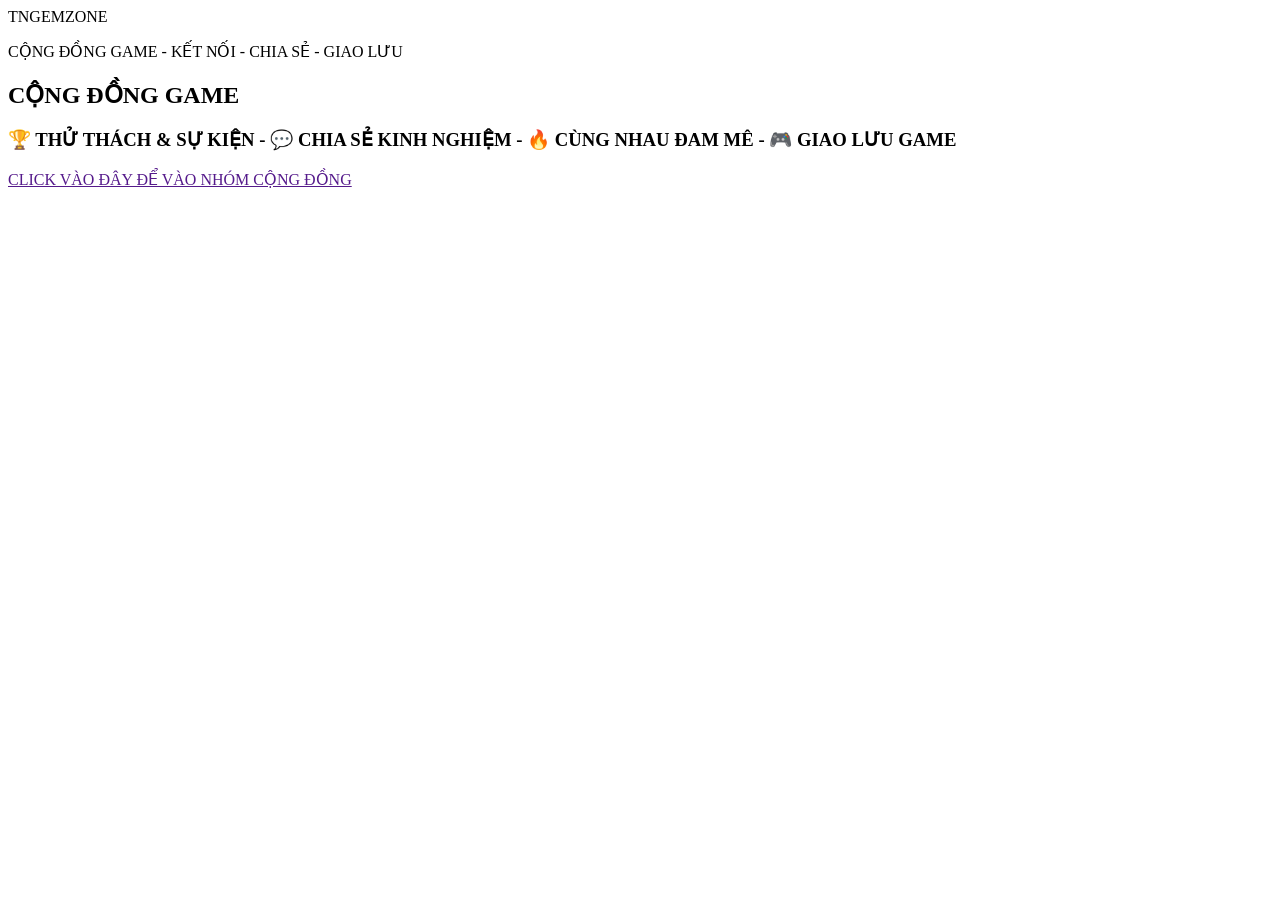
==== congdong.html @ 44ca52de "Add files via upload" ====
<!DOCTYPE html>
<html lang="en">
<head>
    <meta charset="UTF-8">
    <meta name="viewport" content="width=device-width, initial-scale=1.0">
    <title>Cộng Đồng</title>
    <link rel="stylesheet" href="./code.css/bocucweb.css">
</head>
<body>
    <section id="congdong">
    <div class="header-congdong">
        <div class="tieude">
            TN<span>GEMZONE</span>
        </div>
        <p>
            CỘNG ĐỒNG GAME - KẾT NỐI - CHIA SẺ - GIAO LƯU
        </p>
    </div>
    <div class="noidung-congdong">
        <h2>CỘNG ĐỒNG GAME</h2>
        <h3>🏆 THỬ THÁCH & SỰ KIỆN - 💬 CHIA SẺ KINH NGHIỆM - 🔥 CÙNG NHAU ĐAM MÊ - 🎮 GIAO LƯU GAME</h3>
        <a href="" class="button-congdong">
            CLICK VÀO ĐÂY ĐỂ VÀO NHÓM CỘNG ĐỒNG
        </a>
    </div>
</section>
</body>
</html>
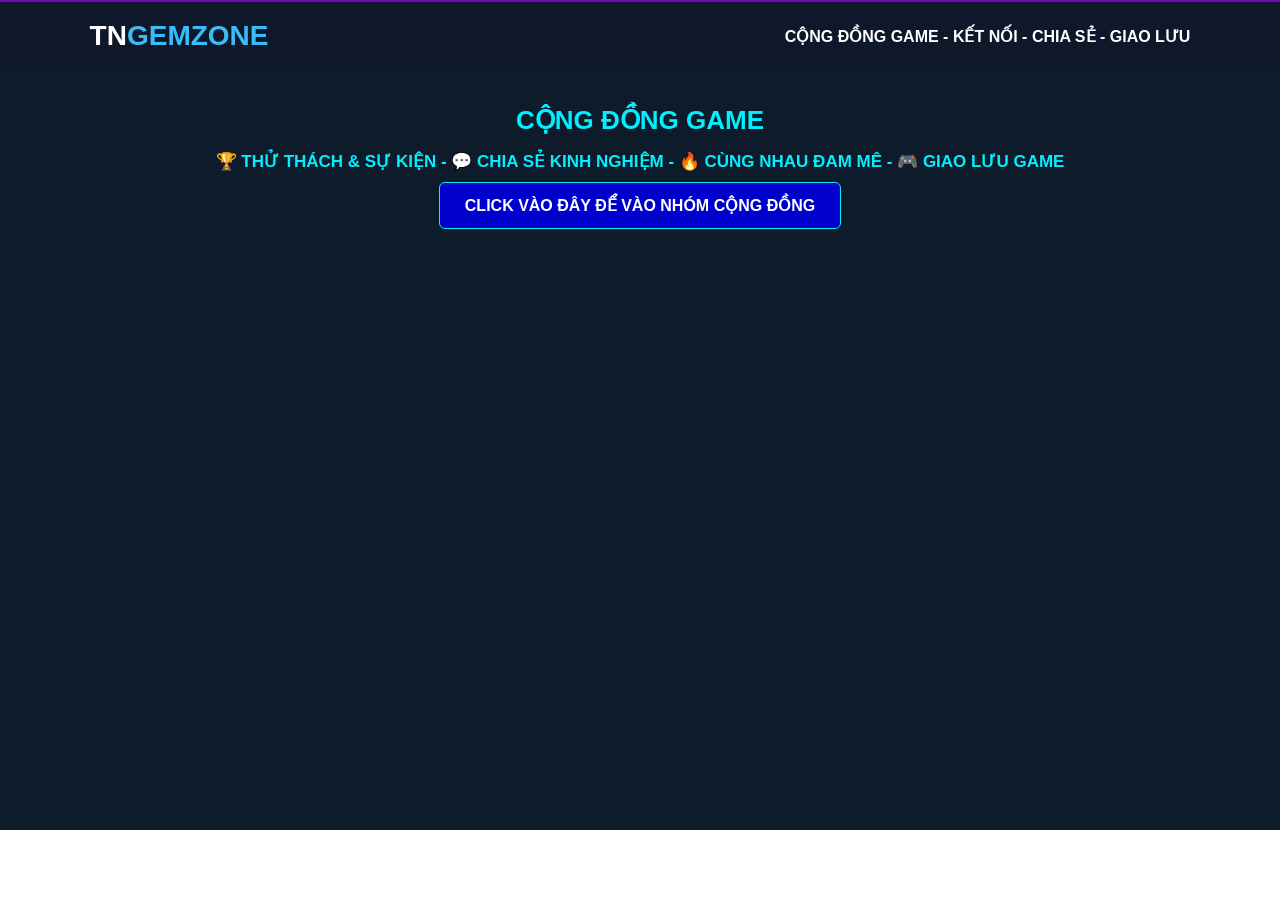
==== commit 098a5b84: "Refactor congdong.html for improved structure Updated the stylesheet link and cleaned up HTML struct" ====
--- a/congdong.html
+++ b/congdong.html
@@ -4,7 +4,7 @@
     <meta charset="UTF-8">
     <meta name="viewport" content="width=device-width, initial-scale=1.0">
     <title>Cộng Đồng</title>
-    <link rel="stylesheet" href="./code.css/bocucweb.css">
+    <link rel="stylesheet" href="./bocucweb.css">
 </head>
 <body>
     <section id="congdong">
@@ -25,4 +25,4 @@
     </div>
 </section>
 </body>
-</html>+</html>
--- a/bocucweb.css
+++ b/bocucweb.css
@@ -0,0 +1,313 @@
+* {
+  box-sizing: border-box;
+  margin: 0;
+  padding: 0;
+}
+
+body {
+  font-family: Arial, sans-serif;
+  font-weight: bold;
+  text-align: center;
+}
+header {
+  background-color:#0000CD;
+  height: 100px;
+  display: flex;
+}
+
+.logo {
+  width: 10%x;
+  height: 100%;
+  border: 2px ;
+  display: flex;
+  justify-content: center;
+  align-items: center;
+}
+.logo img {
+  max-width: 100%;
+  max-height: 100%;
+  object-fit: contain;
+}
+.header-text {
+  width: 90%;
+  display: flex;
+  flex-direction: column; /* Xếp h1 và p theo chiều dọc */
+  justify-content: center;
+  align-items: center;
+}
+.header-text h1 {
+  font-size: 28px;
+  font-weight: bold;
+  color: #00f0ff;
+  text-transform: uppercase;
+  letter-spacing: 2px;
+  margin: 0;
+  text-shadow: 
+    1px 1px 0px #0d1b2a,
+    2px 2px 0px #0d1b2a,
+    3px 3px 0px #7209b7,
+    4px 4px 0px #7209b7,
+    5px 5px 10px rgba(0,0,0,0.7);
+}
+.header-text .slogan {
+  font-size: 13px;
+  color: #ffffff;
+  font-weight: normal;
+  letter-spacing: 1.5px;
+  margin-top: 4px;
+  text-transform: uppercase;
+  opacity: 0.9;
+}
+nav {
+  height: 50px;
+  background-color:#0000FF;
+  display: flex;
+  justify-content: center;
+  align-items: center;
+}
+.menu {
+  list-style: none;
+  display: flex;
+  gap: 10px;
+}
+.menu a {
+  color: #fff;
+  text-decoration: none;
+  font-weight: bold;
+  padding: 8px 15px;
+  transition: 0.3s;
+}
+.menu a:hover{
+  color: #e50eab;
+  background-color: rgba(0, 240, 255, 0.1);
+  box-shadow: 0 0 10px rgba(0, 240, 255, 0.5);
+}
+.main {
+    width: 100%;
+    height: 680px;
+    display: flex;
+    background-color: #0d1b2a;
+}
+#gioithieu {
+    width: 50%;
+    padding: 20px;
+    text-align: left;
+    box-sizing: border-box;
+    background-color: #0d1b2a;
+}
+#tintuc {
+    width: 50%;
+    padding: 20px;
+    text-align: left;
+    border-left: 1px solid #ddd;
+    box-sizing: border-box;
+    background-color: #0d1b2a;
+}
+.main h2 {
+    text-align: center;
+    color: #00f0ff;
+    font-size: 22px;
+    margin-bottom: 15px;
+    text-transform: uppercase;
+    letter-spacing: 1px;
+}
+.main h3 {
+    color: #b500fe;
+    font-size: 16px;
+    margin-top: 15px;
+    margin-bottom: 5px;
+}
+.main p {
+    font-size: 14px;
+    line-height: 1.6;
+    margin-bottom: 15px;
+    color: #ffffff;
+}
+#game {
+  width: 100%;
+  min-height: 100vh;
+  background-color: #0d0f1b;
+  padding: 30px 22px;
+  border-top: 2px solid #c21ad1;
+  text-align: center;
+}
+#game h2{
+  color: #00f0ff;
+  font-size: 22px;
+  margin-bottom: 20px;
+  text-transform: uppercase;
+  letter-spacing: 1px;
+}
+#game-grid {
+  display: flex;
+  justify-content: space-between;
+  gap: 15px;
+}
+.game-card {
+  width: 23%;           
+    max-width: 280px;
+  text-decoration: none;
+  background-color: #121526;
+  border: 1px solid #1f2438;
+  border-radius: 6px;
+  overflow: hidden;
+  transition: all 0.3s ease;
+  display: block;
+}
+.game-card details{
+  color: #8ee859;
+}
+.game-card img {
+  width: 100% ;
+  height: 140px;
+  object-fit: cover;
+  display: block;
+}
+#game-card span {
+  display: block;
+  color: #ffffff;
+  font-size: 14px;
+  font-weight: bold;
+  padding: 10px 5px;
+}
+.game-card:hover {
+  transform: translateY(-5px);
+  border-color: #00f0ff;
+  box-shadow: 0 0 15px rgba(0, 240, 255, 0.4);
+}
+.game-card:hover span {
+  color: #00f0ff;
+}
+#congdong {
+  background: #0d1b2a;
+  color: white;
+  width: 100%;
+  height: 830px;
+  border-top: 2px solid #7209b7;
+}
+.header-congdong {
+  background: #0f172a;
+  color: white;
+  padding: 18px 7%;
+  display: flex;
+  justify-content: space-between;
+  align-items: center;
+}
+.tieude {
+  font-size: 28px;
+  font-weight: bold;
+}
+.tieude span {
+  color: #38bdf8;
+}
+.button-congdong {
+  display: inline-block;
+  padding: 13px 25px;
+  background: #0000cd;
+  color: white;
+  text-decoration: none;
+  font-weight: bold;
+  border-radius: 6px;
+  border: 1px solid #00f0ff;
+  transition: 0.3s;
+}
+.button-congdong:hover {
+  background: #7209b7;
+  color: #00f0ff;
+  box-shadow: 0 0 15px rgba(0, 240, 255, 0.5);
+  transform: translateY(-3px);
+}
+.noidung-congdong {
+  text-align: center;
+  padding: 35px 5%;
+}
+.noidung-congdong h2 {
+  color: #00f0ff;
+  font-size: 26px;
+  margin-bottom: 15px;
+  text-transform: uppercase;
+}
+.noidung-congdong h3 {
+  color: #00f0ff;
+  font-size: 17px;
+  margin-bottom: 10px;
+}
+#lienhe {
+  background-color: #0d1b2a;
+    width: 100%;
+    height: 830px;  
+  border-top: 2px solid #7209b7;
+  color: white;
+}
+#lienhe h2 {
+  text-align: center;
+  color: #00f0ff;
+  font-size: 26px;
+  margin-bottom: 15px;
+  text-transform: uppercase;
+}
+.lienhe-gioithieu {
+    text-align: center;
+    max-width: 800px;
+    margin: 0 auto 30px;
+    font-size: 15px;
+    line-height: 1.6;
+}
+.lienhe-container {
+    display: flex;
+    justify-content: center;
+    gap: 30px;
+}
+.lienhe-thongtin,.lienhe-form {
+    width: 45%;
+    background-color: #121526;
+    border: 1px solid #1f2438;
+    border-radius: 8px;
+    padding: 25px;
+}
+.lienhe-thongtin h3,.lienhe-form h3 {
+    color: #00f0ff;
+    text-align: center;
+    margin-bottom: 20px;
+}
+.lienhe-thongtin p {
+    font-size: 15px;
+    margin: 18px 0;
+    color: white;
+}
+.lienhe-form input,
+.lienhe-form textarea {
+    width: 100%;
+    padding: 12px;
+    margin-bottom: 12px;
+    border: 1px solid #30364f;
+    border-radius: 5px;
+    background-color: #0d1b2a;
+    color: white;
+    font-size: 14px;
+}
+.lienhe-form textarea {
+    height: 100px;
+    resize: none;
+}
+.lienhe-form input:focus,
+.lienhe-form textarea:focus {
+    outline: none;
+    border-color: #00f0ff;
+}
+.lienhe-form button {
+    width: 100%;
+    padding: 12px;
+    border: none;
+    border-radius: 5px;
+    background-color: #0000cd;
+    color: white;
+    font-weight: bold;
+    cursor: pointer;
+    transition: 0.3s;
+}
+.lienhe-form button:hover {
+    background-color: #7209b7;
+    box-shadow: 0 0 15px rgba(0, 240, 255, 0.5);
+    color: #00f0ff;
+}
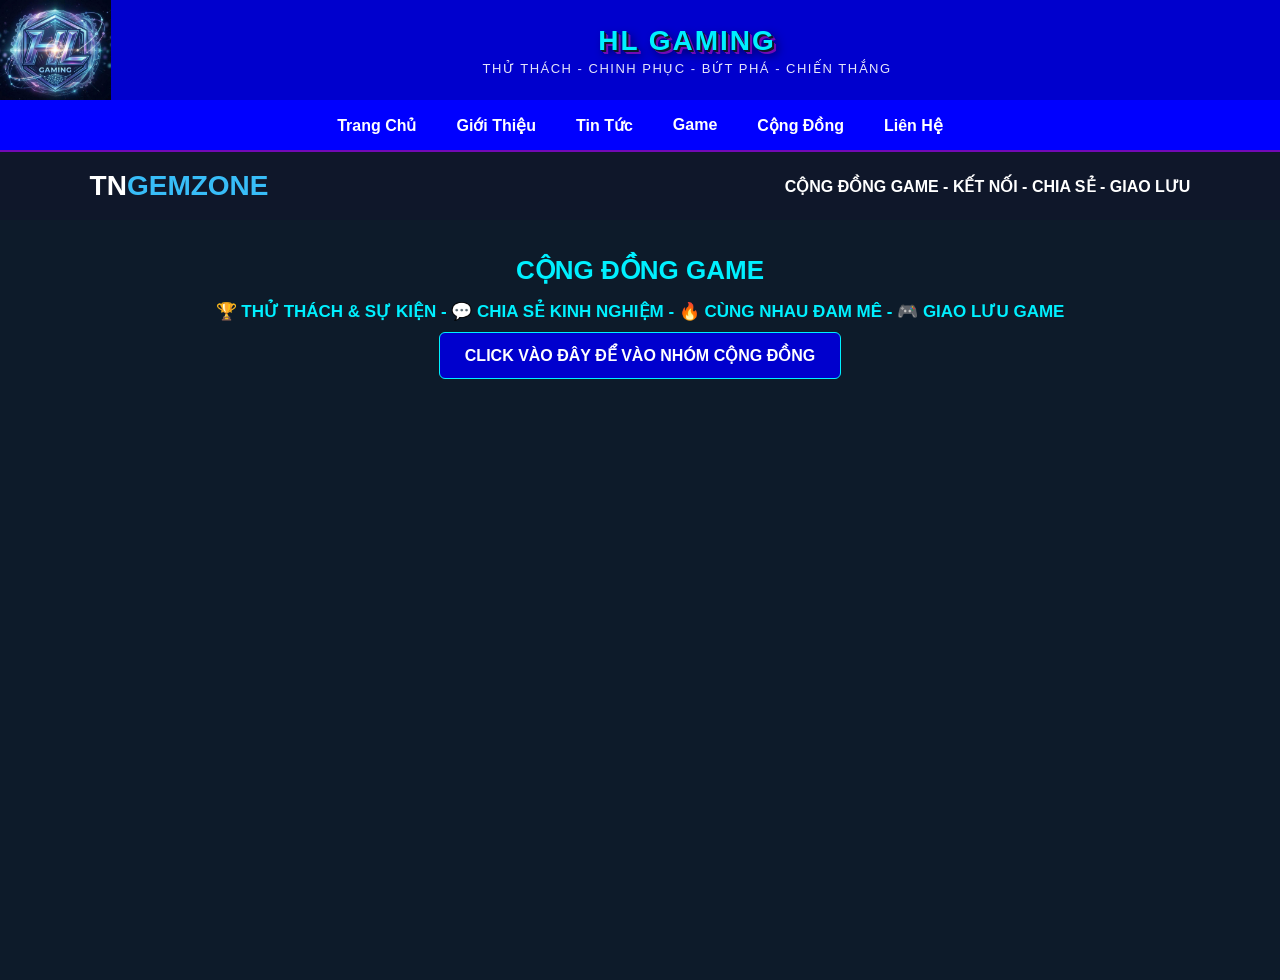
==== commit a869e6b9: "Update congdong.html" ====
--- a/congdong.html
+++ b/congdong.html
@@ -7,6 +7,26 @@
     <link rel="stylesheet" href="./bocucweb.css">
 </head>
 <body>
+    <header>
+        <div class="logo">
+            <img src="../image/logo.jpg" alt="logo">
+        </div>
+        <div class="header-text">
+    <h1>HL GAMING</h1>
+    <p class="slogan">Thử Thách - Chinh Phục - Bứt Phá - Chiến Thắng</p>
+    
+</div>
+    </header>
+    <nav>
+        <ul class="menu">
+            <li><a href="#trangchu">Trang Chủ</a></li>
+            <li><a href="#gioithieu">Giới Thiệu</a></li>
+            <li><a href="#tintuc">Tin Tức</a></li>
+            <li><a href="./game.html">Game</a></li>
+            <li><a href="./congdong.html">Cộng Đồng</a></li>
+            <li><a href="./lienhe.html">Liên Hệ</a></li>
+        </ul>
+    </nav>
     <section id="congdong">
     <div class="header-congdong">
         <div class="tieude">
--- a/bocucweb.css
+++ b/bocucweb.css
@@ -13,6 +13,8 @@
   background-color:#0000CD;
   height: 100px;
   display: flex;
+  position:-webkit-sticky;
+    top: 0;
 }
 
 .logo {
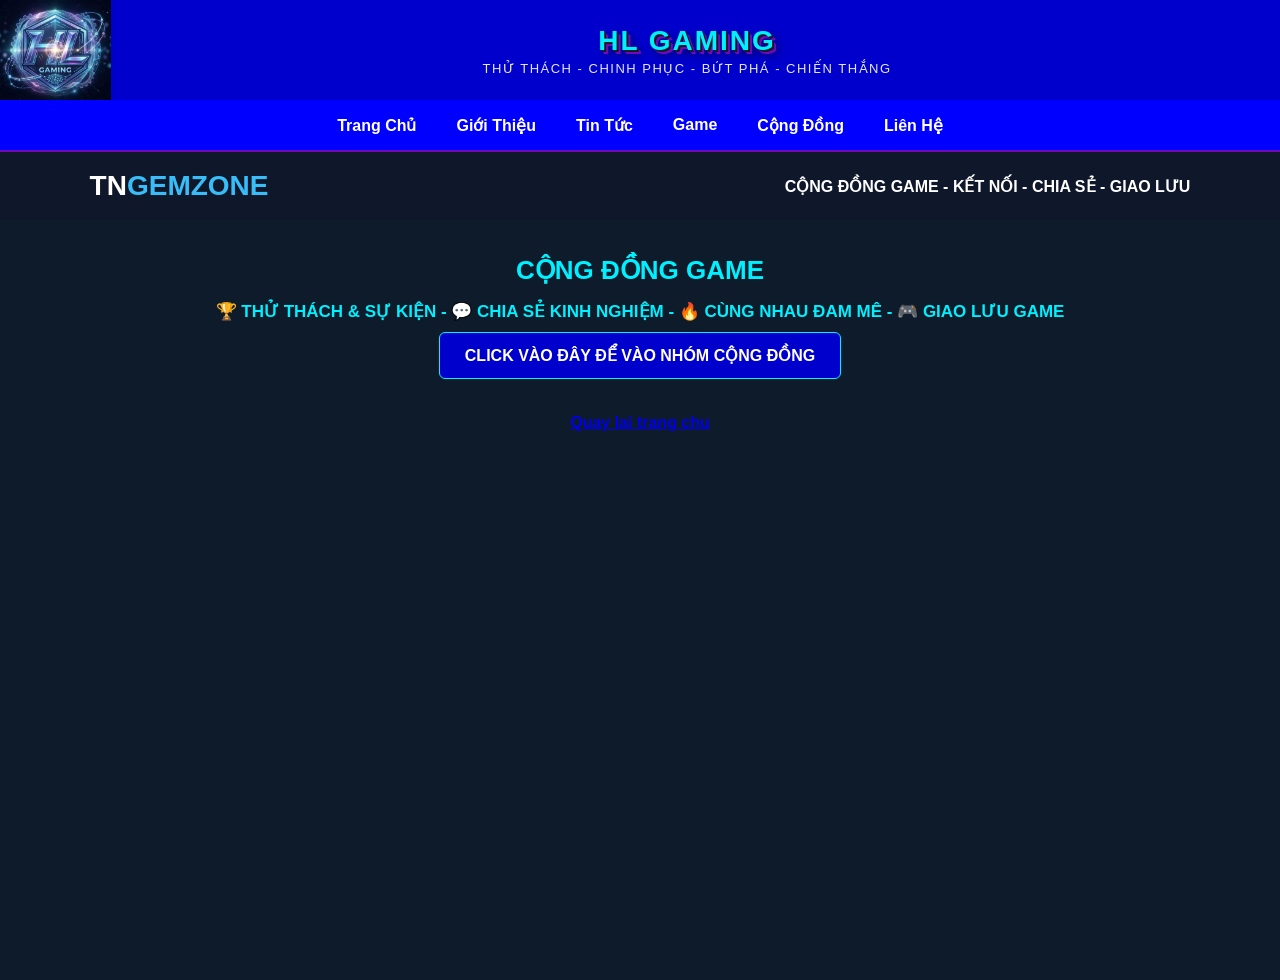
==== commit 1688b91f: "Add homepage link in community section Added a link to return to the homepage in the community secti" ====
--- a/congdong.html
+++ b/congdong.html
@@ -9,7 +9,7 @@
 <body>
     <header>
         <div class="logo">
-            <img src="../image/logo.jpg" alt="logo">
+            <img src="./image/logo.jpg" alt="logo">
         </div>
         <div class="header-text">
     <h1>HL GAMING</h1>
@@ -19,15 +19,15 @@
     </header>
     <nav>
         <ul class="menu">
-            <li><a href="#trangchu">Trang Chủ</a></li>
-            <li><a href="#gioithieu">Giới Thiệu</a></li>
-            <li><a href="#tintuc">Tin Tức</a></li>
+            <li><a href="./index.html">Trang Chủ</a></li>
+            <li><a href="./index.html">Giới Thiệu</a></li>
+            <li><a href="./index.html">Tin Tức</a></li>
             <li><a href="./game.html">Game</a></li>
             <li><a href="./congdong.html">Cộng Đồng</a></li>
             <li><a href="./lienhe.html">Liên Hệ</a></li>
         </ul>
     </nav>
-    <section id="congdong">
+    <div id="congdong">
     <div class="header-congdong">
         <div class="tieude">
             TN<span>GEMZONE</span>
@@ -43,6 +43,7 @@
             CLICK VÀO ĐÂY ĐỂ VÀO NHÓM CỘNG ĐỒNG
         </a>
     </div>
-</section>
+            <a href="./index.html">Quay lai trang chu</a>
+</div>
 </body>
 </html>
--- a/bocucweb.css
+++ b/bocucweb.css
@@ -124,6 +124,37 @@
     line-height: 1.6;
     margin-bottom: 15px;
     color: #ffffff;
+}
+footer {
+    width: 100%;
+    background-color: #0d0f1b;
+    border-top: 2px solid #7209b7;
+    padding: 30px 20px;
+    text-align: center;
+    color: white;
+}
+footer h2 {
+    color: #00f0ff;
+    font-size: 22px;
+    margin-bottom: 20px;
+    text-transform: uppercase;
+}
+.footer-thongtin {
+    display: flex;
+    justify-content: center;
+    gap: 40px;
+    flex-wrap: wrap;
+}
+.footer-thongtin p {
+    font-size: 14px;
+    margin: 5px;
+}
+.footer-copy {
+    margin-top: 25px;
+    padding-top: 15px;
+    border-top: 1px solid #30364f;
+    color: #aaa;
+    font-size: 13px;
 }
 #game {
   width: 100%;
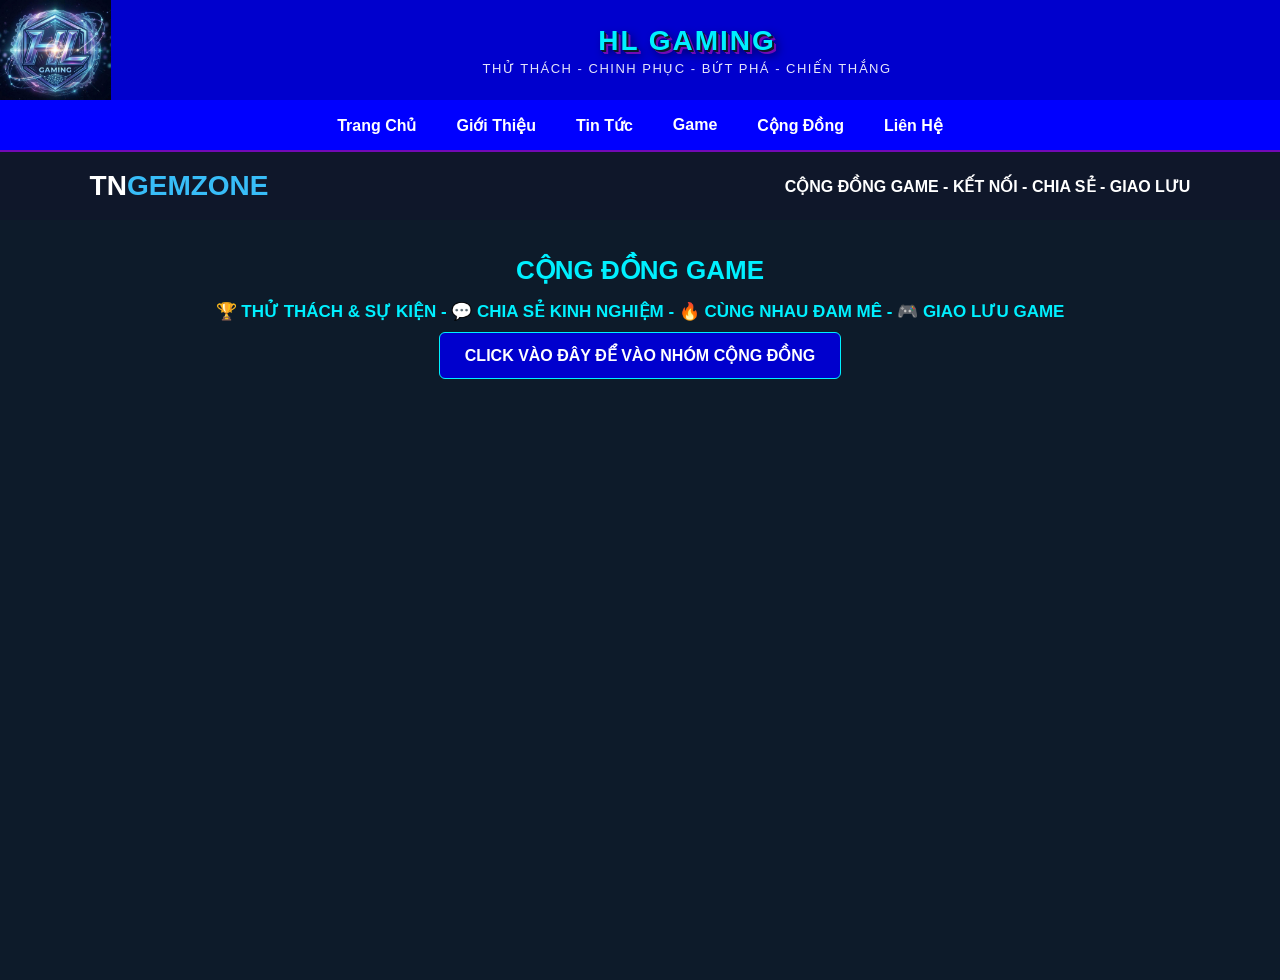
==== commit a53dcea0: "Fix HTML formatting and structure in congdong.html" ====
--- a/congdong.html
+++ b/congdong.html
@@ -43,7 +43,6 @@
             CLICK VÀO ĐÂY ĐỂ VÀO NHÓM CỘNG ĐỒNG
         </a>
     </div>
-            <a href="./index.html">Quay lai trang chu</a>
 </div>
 </body>
 </html>
